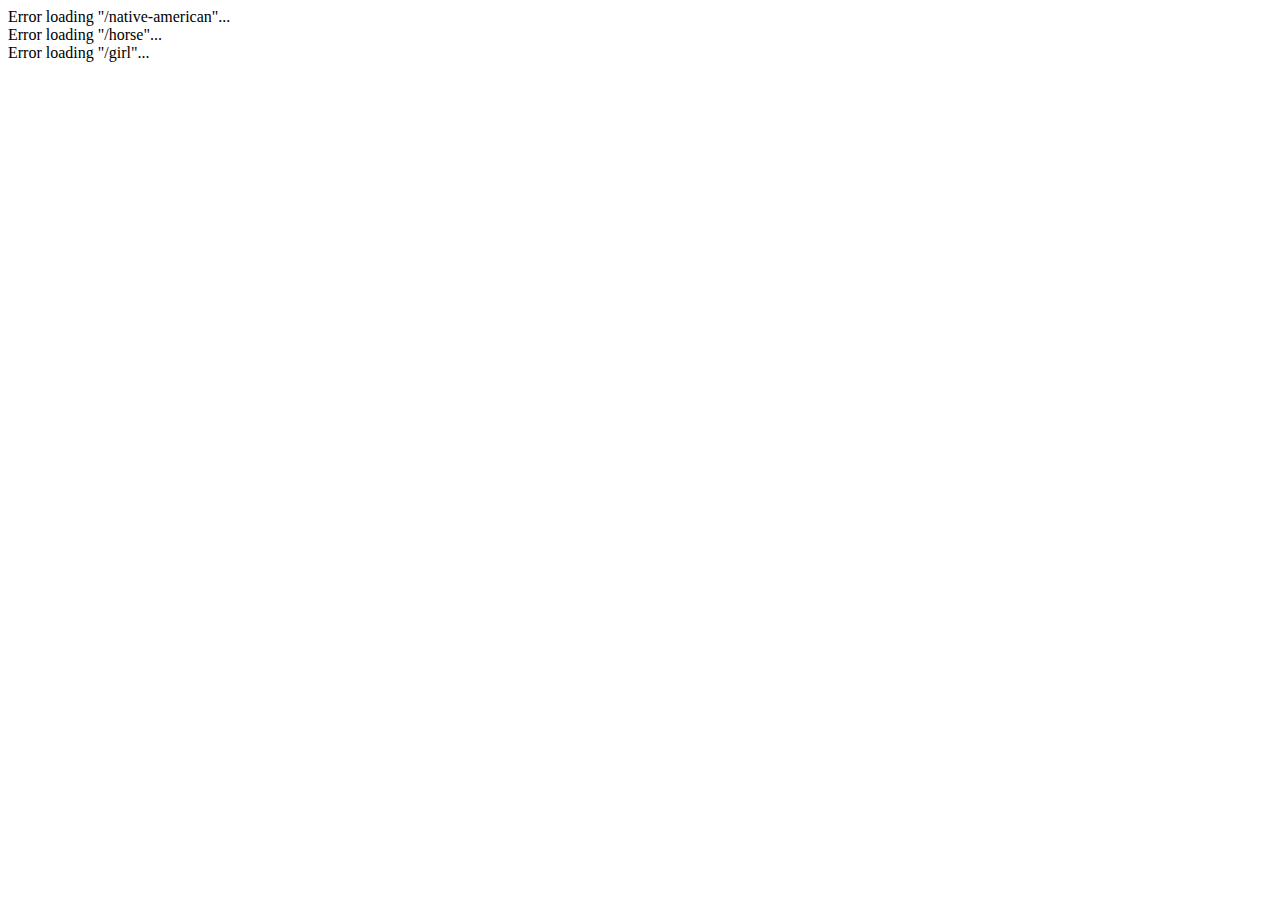
==== index.html @ 716943dd "Initial (and hopefully final) commit" ====
<!-- Author: Aristeidis Lafkas -->
<!DOCTYPE html>
<html>
  <head>
    <meta charset="UTF-8">
    <title>v</title>
    <script type="text/javascript" src="v.js"></script>
  </head>
  <body>
    <!-- a native american -->
    <div data-url="/native-american"></div>

    <!-- a horse -->
    <div data-url="/horse"></div>
	
    <!-- a girl -->
    <div data-url="/girl"></div>

    <script type="text/javascript">
      refreshAll();
    </script>
  </body>
</html>
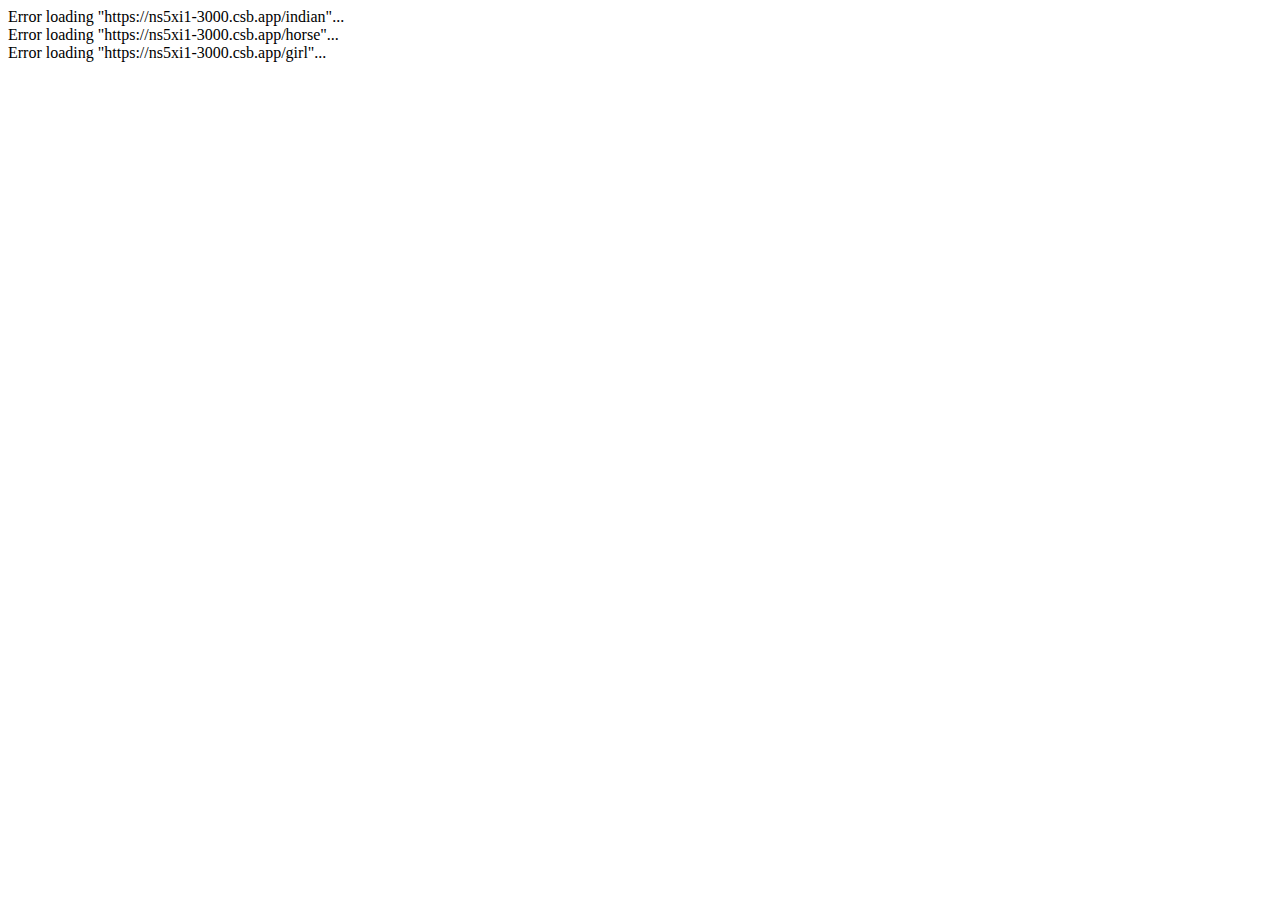
==== commit c86880c0: "Update index.html" ====
--- a/index.html
+++ b/index.html
@@ -8,13 +8,13 @@
   </head>
   <body>
     <!-- a native american -->
-    <div data-url="/native-american"></div>
+    <div data-url="https://ns5xi1-3000.csb.app/indian"></div>
 
     <!-- a horse -->
-    <div data-url="/horse"></div>
+    <div data-url="https://ns5xi1-3000.csb.app/horse"></div>
 	
     <!-- a girl -->
-    <div data-url="/girl"></div>
+    <div data-url="https://ns5xi1-3000.csb.app/girl"></div>
 
     <script type="text/javascript">
       refreshAll();
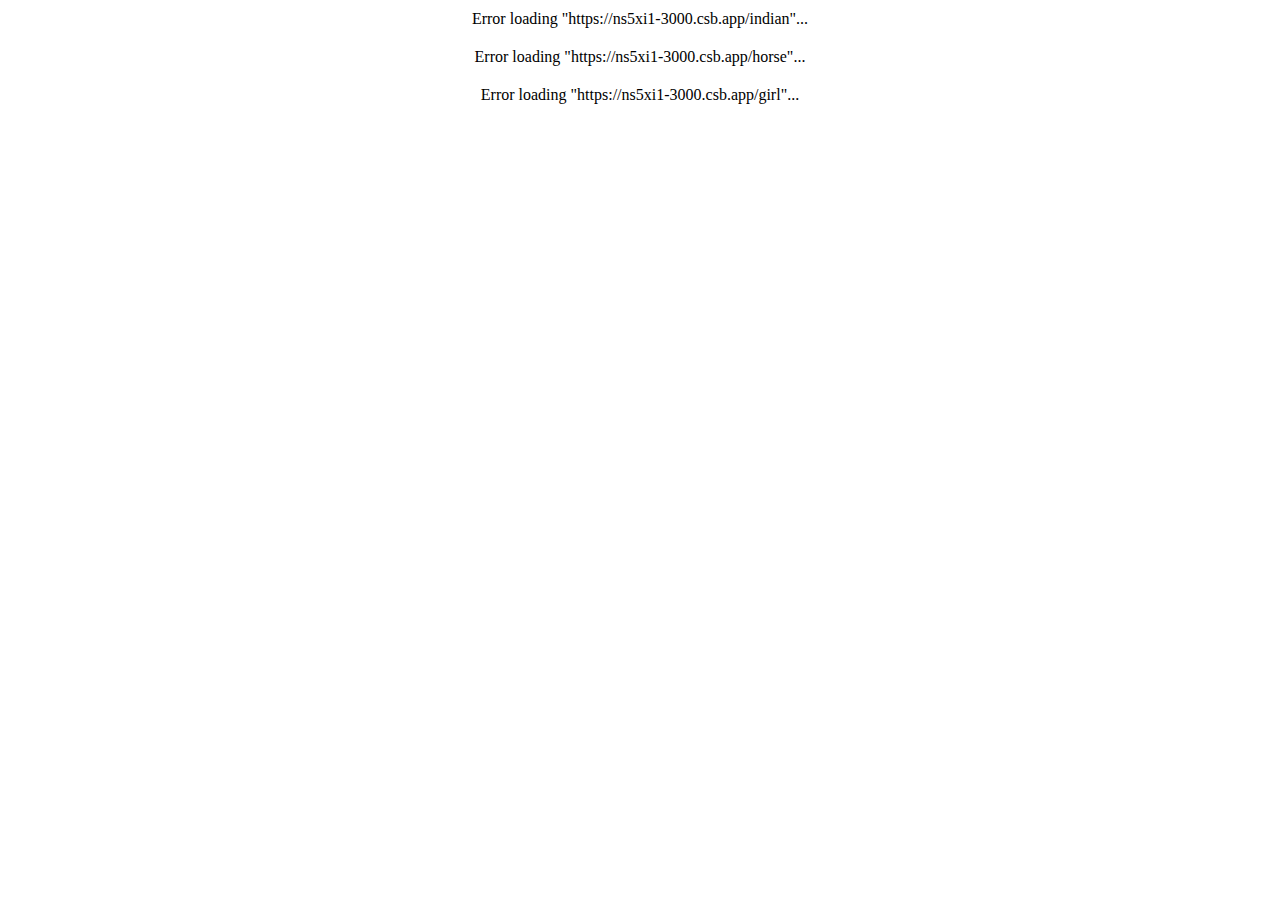
==== commit e3443e02: "Update index.html" ====
--- a/index.html
+++ b/index.html
@@ -4,7 +4,32 @@
   <head>
     <meta charset="UTF-8">
     <title>v</title>
-    <script type="text/javascript" src="v.js"></script>
+
+    <style>
+      body {
+        text-align: center;
+        max-width: 960px;
+        margin: auto;
+        padding: auto;
+      }
+
+      [data-url] {
+        animation-name: fadeInOpacity;
+        animation-duration: 1s;
+        padding: 10px;
+      }
+
+      @keyframes fadeInOpacity {
+        0% {
+          opacity: 0;
+        }
+        100% {
+          opacity: 1;
+        }
+      }
+    </style>
+	  
+    <script type="text/javascript" src="v.js"></script>	  
   </head>
   <body>
     <!-- a native american -->
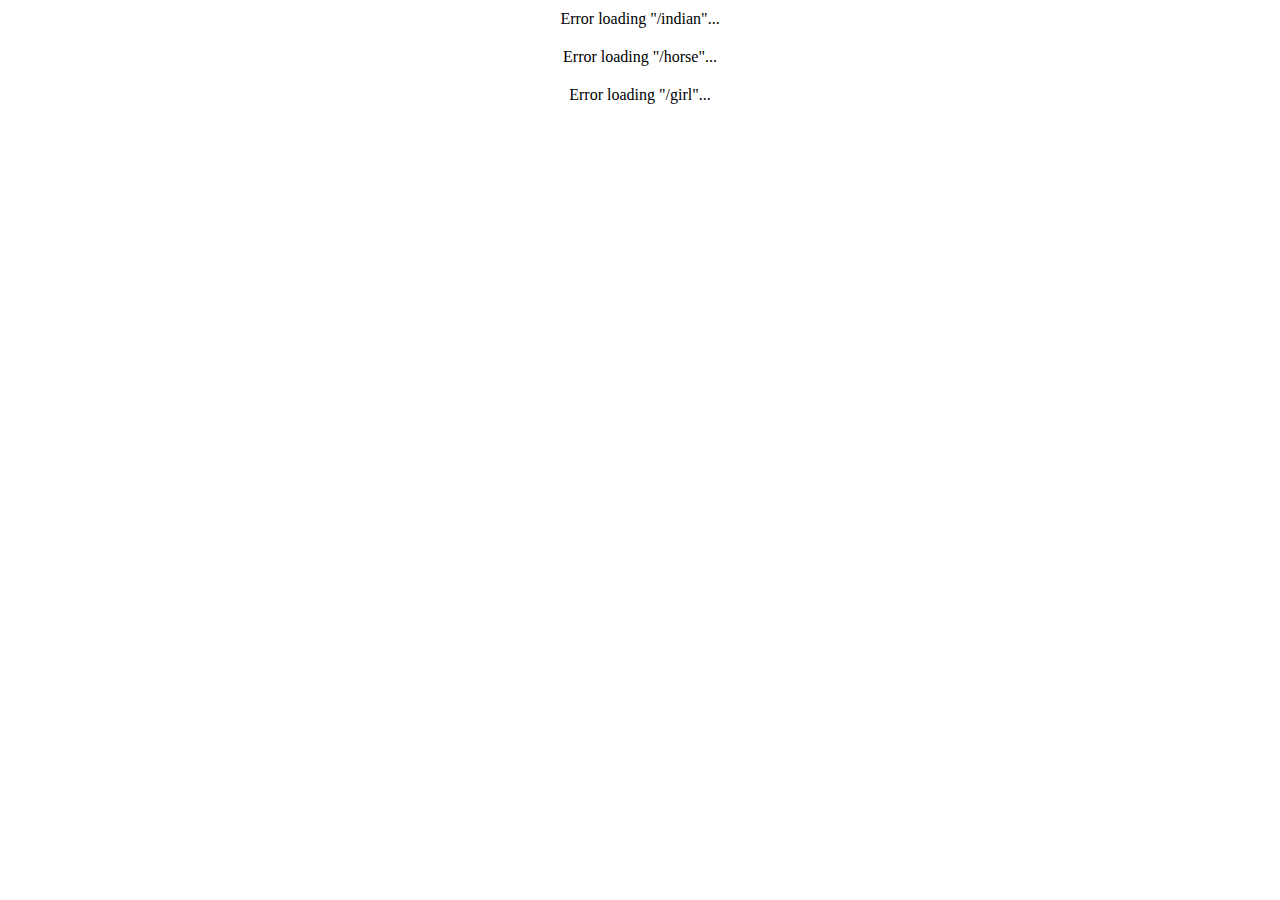
==== commit b7157c1e: "Update index.html" ====
--- a/index.html
+++ b/index.html
@@ -33,13 +33,13 @@
   </head>
   <body>
     <!-- a native american -->
-    <div data-url="https://ns5xi1-3000.csb.app/indian"></div>
+    <div data-url="/indian"></div>
 
     <!-- a horse -->
-    <div data-url="https://ns5xi1-3000.csb.app/horse"></div>
+    <div data-url="/horse"></div>
 	
     <!-- a girl -->
-    <div data-url="https://ns5xi1-3000.csb.app/girl"></div>
+    <div data-url="/girl"></div>
 
     <script type="text/javascript">
       refreshAll();
